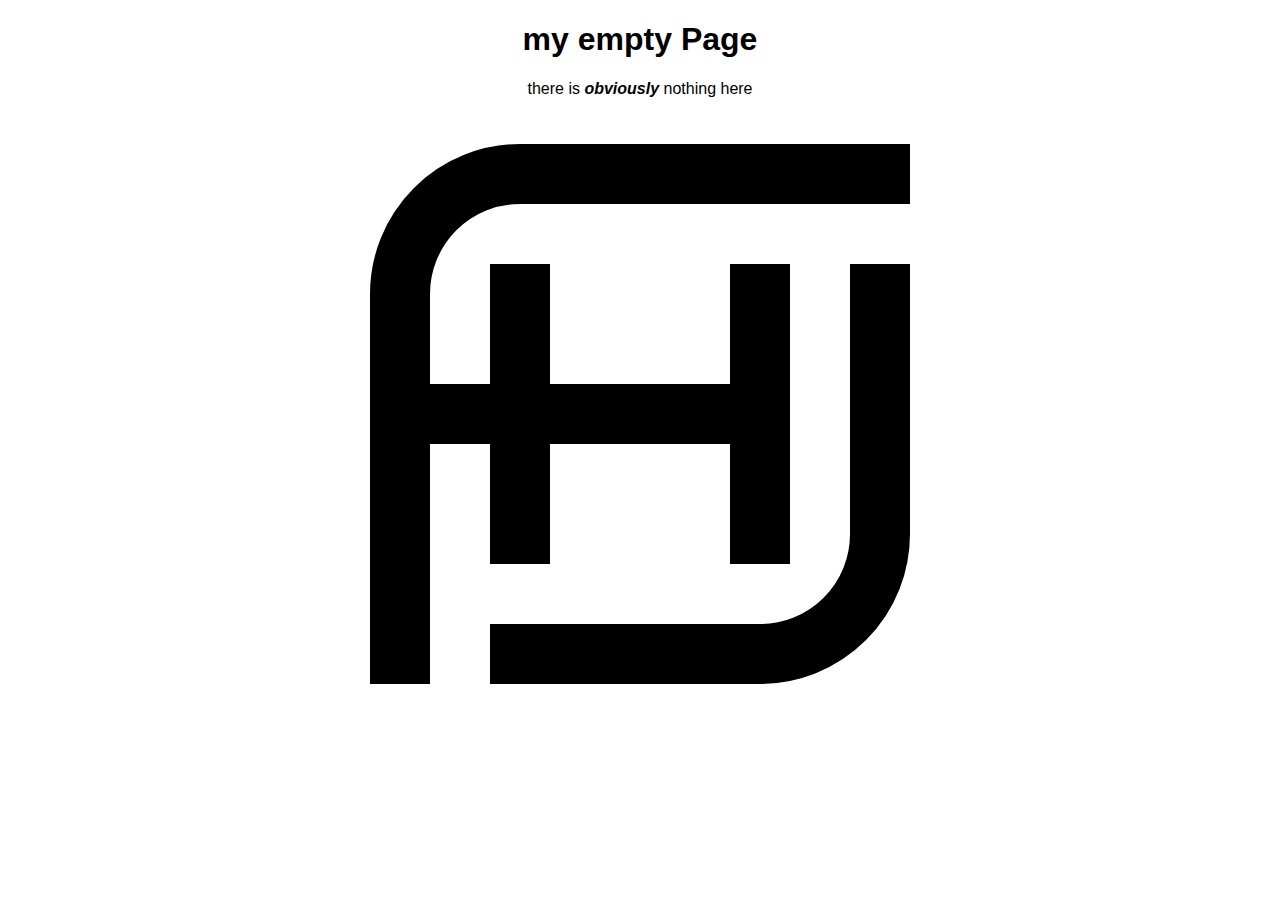
==== index.html @ f72e6b59 "Initial rubbish commit" ====
<!DOCTYPE html>
<html>
	<head>
		<meta charset="UTF-8">
		<title>frhun page</title>
		<link rel="shortcut icon" href="FH.png" >
		<!-- i think it's obvios i have absolutely no idea what im doing (in html - hopefully) -->
	</head>
	<body>
		<div style="text-align:center; font-family: 'Ubuntu', Sans-serif;">
			<h1>my empty Page</h1>
			<p>there is <b style="font-style: italic;">obviously</b> nothing here</p>
			<img src="FH.svg" alt="pretty ok logo, ain't it"/>
		</div>
		
	</body>
	
</html>
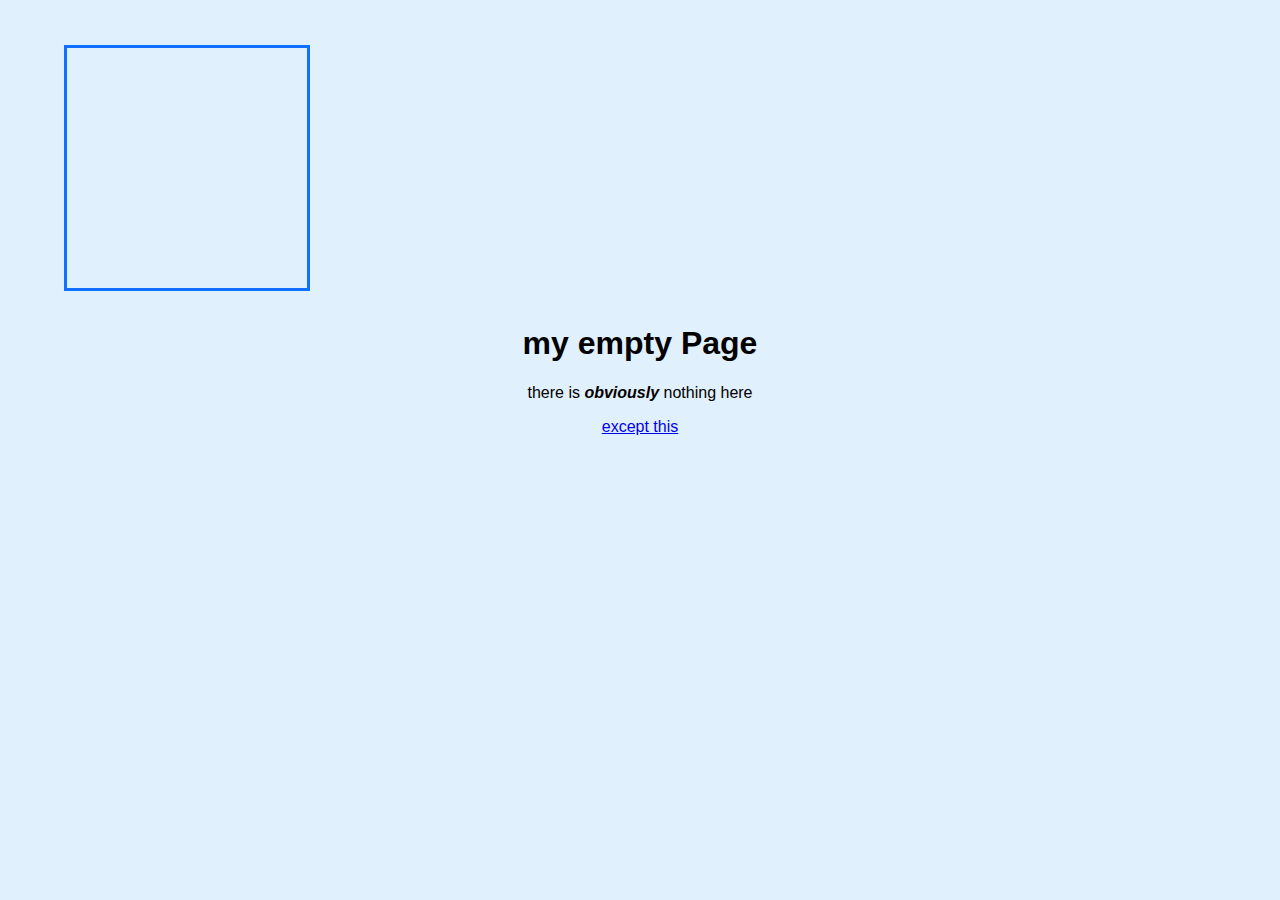
==== commit c00c9272: "Update to the latest pointless state" ====
--- a/index.html
+++ b/index.html
@@ -4,15 +4,29 @@
 		<meta charset="UTF-8">
 		<title>frhun page</title>
 		<link rel="shortcut icon" href="FH.png" >
+		<link rel="stylesheet" type="text/css" href="style.css"/>
 		<!-- i think it's obvios i have absolutely no idea what im doing (in html - hopefully) -->
 	</head>
-	<body>
-		<div style="text-align:center; font-family: 'Ubuntu', Sans-serif;">
+	<body style="font-family: 'Ubuntu', Sans-serif; background-color: #e0f0fc">
+		<div class="shapeshifter" style="position: sticky; top: 5%; left: 5%; border: 3px solid #1070ff;"></div>
+		<div style="text-align:center; position: relative; top: 50px;">
 			<h1>my empty Page</h1>
 			<p>there is <b style="font-style: italic;">obviously</b> nothing here</p>
-			<img src="FH.svg" alt="pretty ok logo, ain't it"/>
+			<a href="why.html">except this</a>
+			
+			<!-<img src="FH.svg" alt="pretty ok logo, ain't it"/>
 		</div>
-		
+		<!--
+		<div>
+			<u><h3>things i like</h3></u>
+			<ol>
+				<li>Linux -- ArchLinux</li>
+				<li>Mozilla -- although firefox still has to catch up with cromium</li>
+				<li>Electronics</li>
+				<li>OSS -- FS is cool and stuff, but the FSF is just a bit nuts</li>
+			</ol>
+		</div>
+		-->
 	</body>
 	
 </html>
--- a/style.css
+++ b/style.css
@@ -0,0 +1,96 @@
+/* Style.css - or lack there of */
+
+/* Animation created with shapeshifter.design */
+
+@keyframes play150 {
+  0% {
+    background-position: 0px 0px;
+  }
+  20% {
+    background-position: 0px 0px;
+  }
+  80% {
+    background-position: -36000px 0px;
+  }
+  100% {
+    background-position: -36000px 0px;
+  }
+}
+
+@keyframes whyUdoThis{
+  /*
+  0% {
+    background-color: #ff0000;
+    color: #000000;
+  }
+  
+  12% {
+    background-color: #fcfc02;
+    color: #000000;
+  }
+  
+  33% {
+    background-color: #00ff00;
+    color: #000000;
+  }
+  
+  50% {
+    background-color: #02fcdf;
+    color: #000000;
+  }
+  
+  12% {
+    background-color: #fcfc02;
+    color: #000000;
+  }
+  
+  75% {
+    background-color: #0000ff;
+    color: #ffffff;
+  }
+  
+  100% {
+    background-color: #ff0000;
+    color: #000000;
+  }
+  */
+  0% {
+    background-color: #ff0000;
+    color: #000000;
+  }
+  
+  33% {
+    background-color: #00ff00;
+    color: #000000;
+  }
+  
+  66% {
+    background-color: #0000ff;
+    color: #ffffff;
+  }
+  
+  100% {
+    background-color: #ff0000;
+    color: #000000;
+  }
+}
+
+.butwhy {
+  animation-timing-function: linear;
+  animation: whyUdoThis 1.25s infinite steps(150);
+}
+
+.shapeshifter {
+  background-image: url(sprite_60fps.svg);
+  /*
+  animation-name: play150;
+  animation-duration: 3000ms;
+  animation-timing-function: steps(150);
+  */
+  
+  animation-timing-function: ease-in-out;
+  animation: play150 7s infinite alternate steps(150);
+  width: 240px;
+  height: 240px;
+  background-repeat: no-repeat;
+}
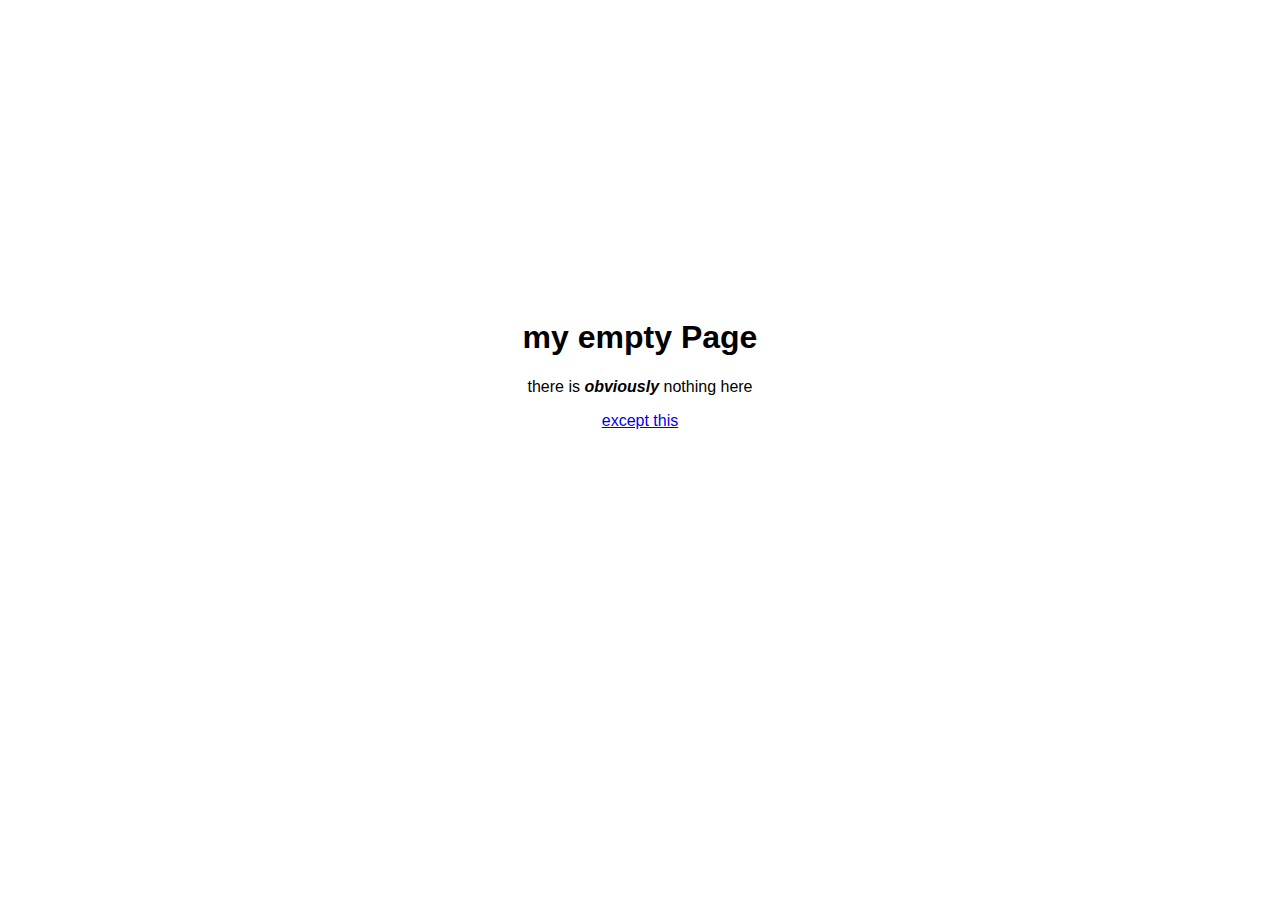
==== commit 7823327a: "make it less ugly" ====
--- a/index.html
+++ b/index.html
@@ -7,8 +7,8 @@
 		<link rel="stylesheet" type="text/css" href="style.css"/>
 		<!-- i think it's obvios i have absolutely no idea what im doing (in html - hopefully) -->
 	</head>
-	<body style="font-family: 'Ubuntu', Sans-serif; background-color: #e0f0fc">
-		<div class="shapeshifter" style="position: sticky; top: 5%; left: 5%; border: 3px solid #1070ff;"></div>
+	<body style="font-family: 'Ubuntu', Sans-serif; background-color: #ffffff">
+		<div class="shapeshifter" style="position: sticky; top: 5%; left: 5%;"></div>
 		<div style="text-align:center; position: relative; top: 50px;">
 			<h1>my empty Page</h1>
 			<p>there is <b style="font-style: italic;">obviously</b> nothing here</p>
